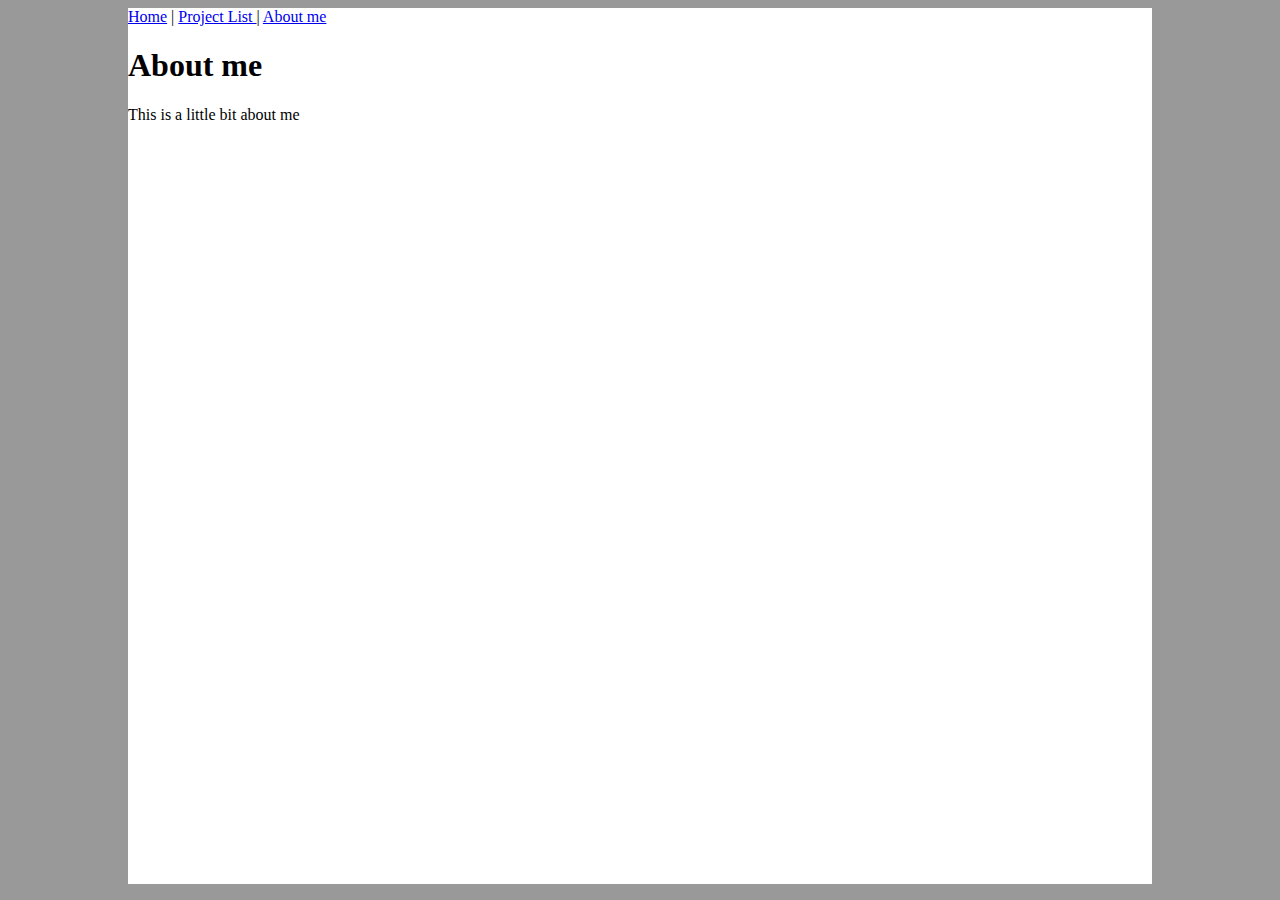
==== About me.html @ 440dd9c4 "commit" ====
<html>
<head>
<title>About Me</title>
<link href="CSS/stylesheet.css" rel="stylesheet" type="text/css" />
</head>
<body>

<p> 	
    <a href="Home.html"> Home</a> | 
    <a href="Project List.html"> Project List </a> |
    <a href="About me.html"> About me </a>
</p>
<h1>About me</h1>
<p>
    This is a little bit about me
</p>

</body>
</html>
---- CSS/stylesheet.css ----
html {
    background-color: #999999;
}

body {
    background-color: #FFFFFF;
    width: 80%;
    margin-left: auto;
    margin-right: auto;
}
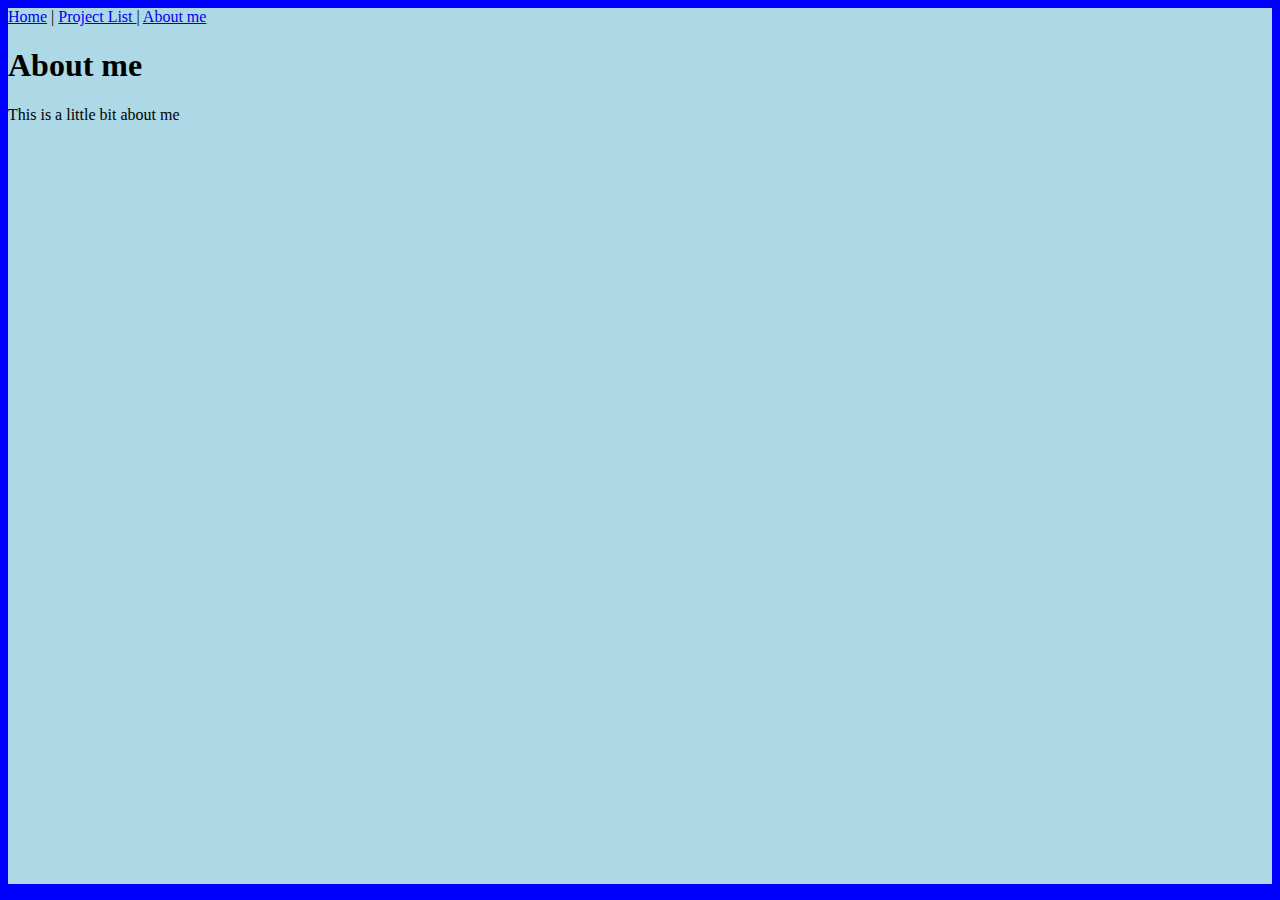
==== commit c5773b2e: "first" ====
--- a/About me.html
+++ b/About me.html
@@ -6,7 +6,7 @@
 <body>
 
 <p> 	
-    <a href="Home.html"> Home</a> | 
+    <a href="index.html"> Home</a> | 
     <a href="Project List.html"> Project List </a> |
     <a href="About me.html"> About me </a>
 </p>
--- a/CSS/stylesheet.css
+++ b/CSS/stylesheet.css
@@ -1,10 +1,8 @@
 html {
-    background-color: #999999;
+    background-color: blue;
 }
 
 body {
-    background-color: #FFFFFF;
-    width: 80%;
-    margin-left: auto;
-    margin-right: auto;
+    background-color: lightblue;
 }
+
